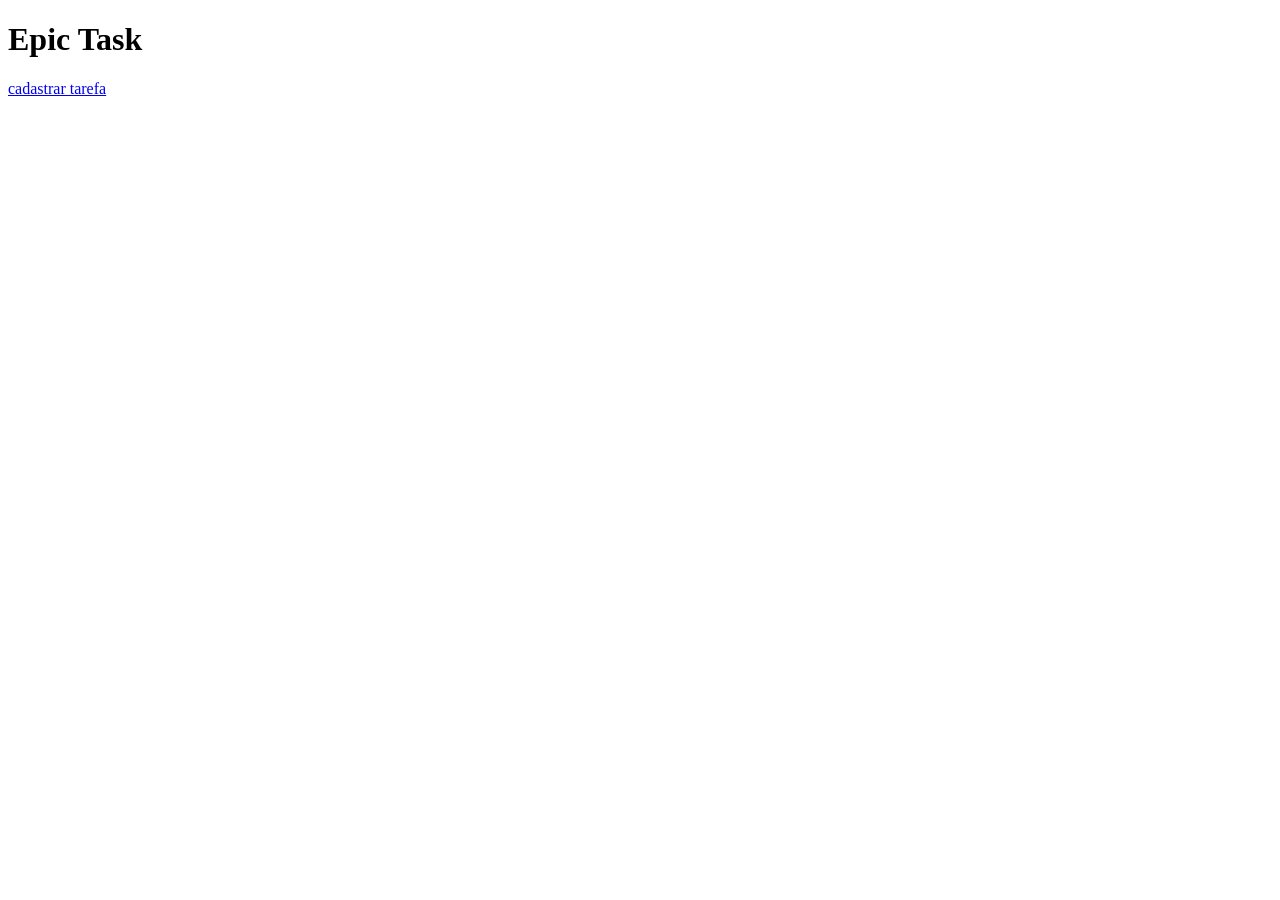
==== epictaskapi/src/main/resources/templates/task/index.html @ 4bb311e7 "🪐 Spring Web" ====
<!DOCTYPE html>
<html lang="en">
<head>
    <meta charset="UTF-8">
    <meta http-equiv="X-UA-Compatible" content="IE=edge">
    <meta name="viewport" content="width=device-width, initial-scale=1.0">
    <link rel="stylesheet" th:href="@{~/css/global.css}">
    <title>Epic Task</title>
</head>
<body>
    <h1>Epic Task</h1>

    <a class="button" href="/task/new">cadastrar tarefa</a>

    <main class="cards">
        <div class="card" th:each="task : ${tasks}">
            <h2 th:text="${task.title}"></h2>
            <span th:text="${task.status + '%'}"></span>
            <span th:text="${task.score + 'pts'}"></span>
        </div>
    </main>

</body>
</html>
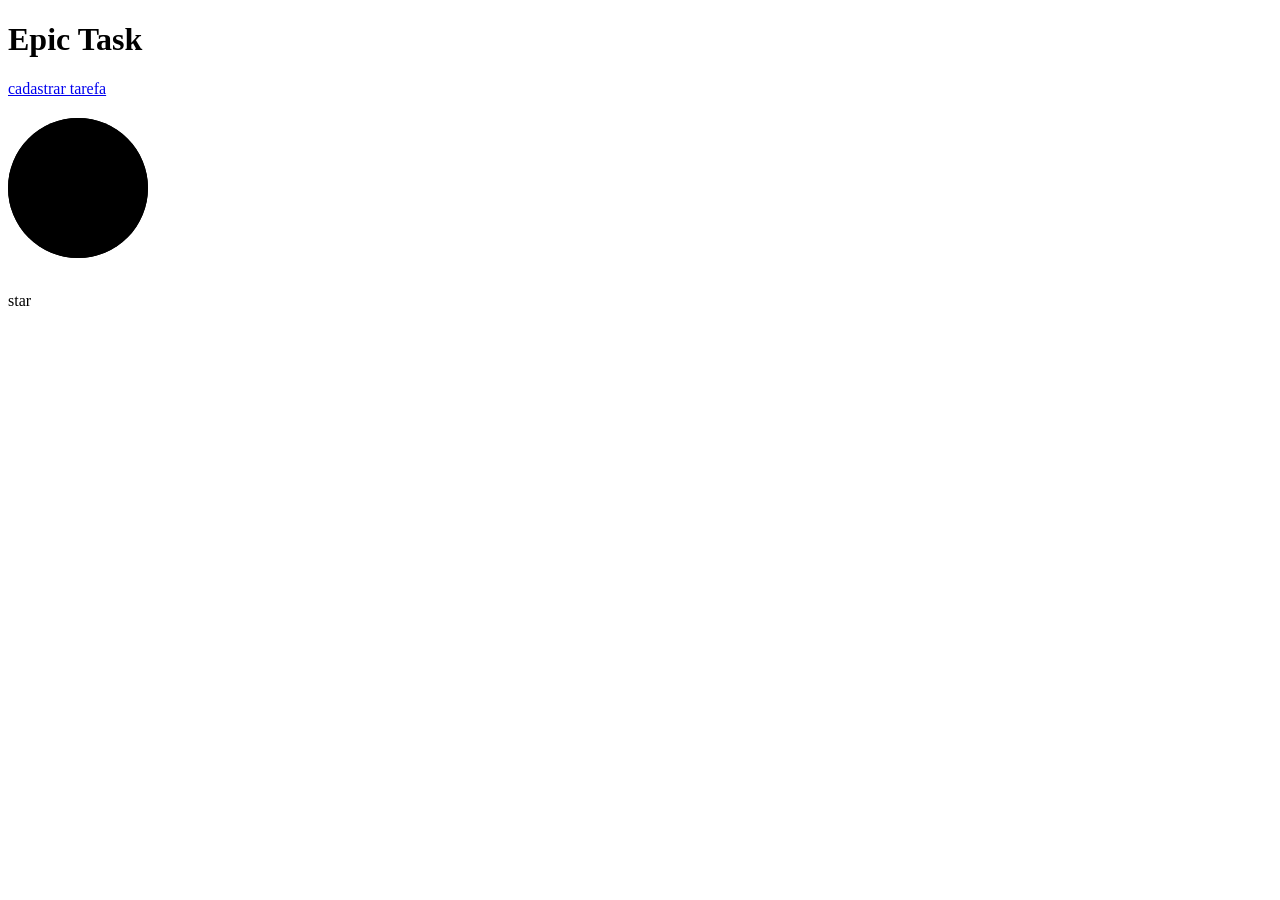
==== commit 14fe8b12: "💅 styles" ====
--- a/epictaskapi/src/main/resources/templates/task/index.html
+++ b/epictaskapi/src/main/resources/templates/task/index.html
@@ -10,13 +10,26 @@
 <body>
     <h1>Epic Task</h1>
 
-    <a class="button" href="/task/new">cadastrar tarefa</a>
+    <div class="toolbar">
+        <a class="button" href="/task/new">cadastrar tarefa</a>
+    </div>
 
     <main class="cards">
-        <div class="card" th:each="task : ${tasks}">
+        <div class="card animated" th:each="task : ${tasks}">
             <h2 th:text="${task.title}"></h2>
-            <span th:text="${task.status + '%'}"></span>
-            <span th:text="${task.score + 'pts'}"></span>
+            <div class="status">
+                <svg>
+                    <circle cx="70" cy="70" r="70" />
+                    <circle cx="70" cy="70" r="70" th:style="${'stroke-dashoffset: ' + (440 - (440 * task.status) / 100) }" />
+                </svg>
+                <div class="number">
+                    <h2 th:text="${task.status + '%'}"></h2>
+                </div>
+            </div>
+            <div class="score">
+                <span class="material-icons">star</span>
+                <span th:text="${task.score + 'pts'}"></span>
+            </div>
         </div>
     </main>
 
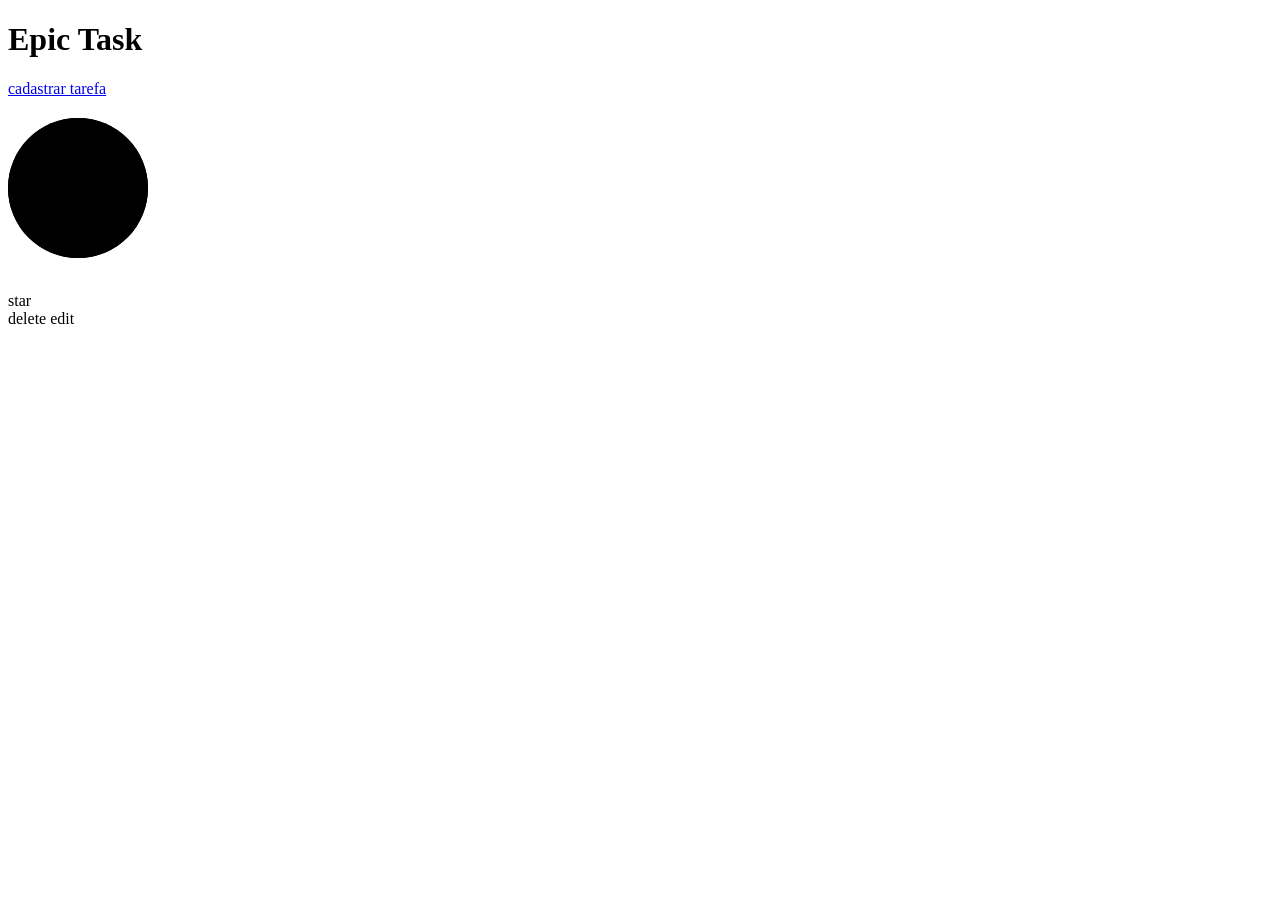
==== commit 75c8b8ee: "bean validation" ====
--- a/epictaskapi/src/main/resources/templates/task/index.html
+++ b/epictaskapi/src/main/resources/templates/task/index.html
@@ -12,6 +12,10 @@
 
     <div class="toolbar">
         <a class="button" href="/task/new">cadastrar tarefa</a>
+    </div>
+
+    <div class="alert success" th:if="${message != null}">
+        <span th:text="${message}"></span>
     </div>
 
     <main class="cards">
@@ -30,6 +34,14 @@
                 <span class="material-icons">star</span>
                 <span th:text="${task.score + 'pts'}"></span>
             </div>
+            <div class="actions">
+                <a th:href="${'/task/delete/' + task.id}">
+                    <span class="material-icons">delete</span>
+                </a>
+                <a th:href="${'/task/' + task.id}">
+                    <span class="material-icons">edit</span>
+                </a>
+            </div>
         </div>
     </main>
 
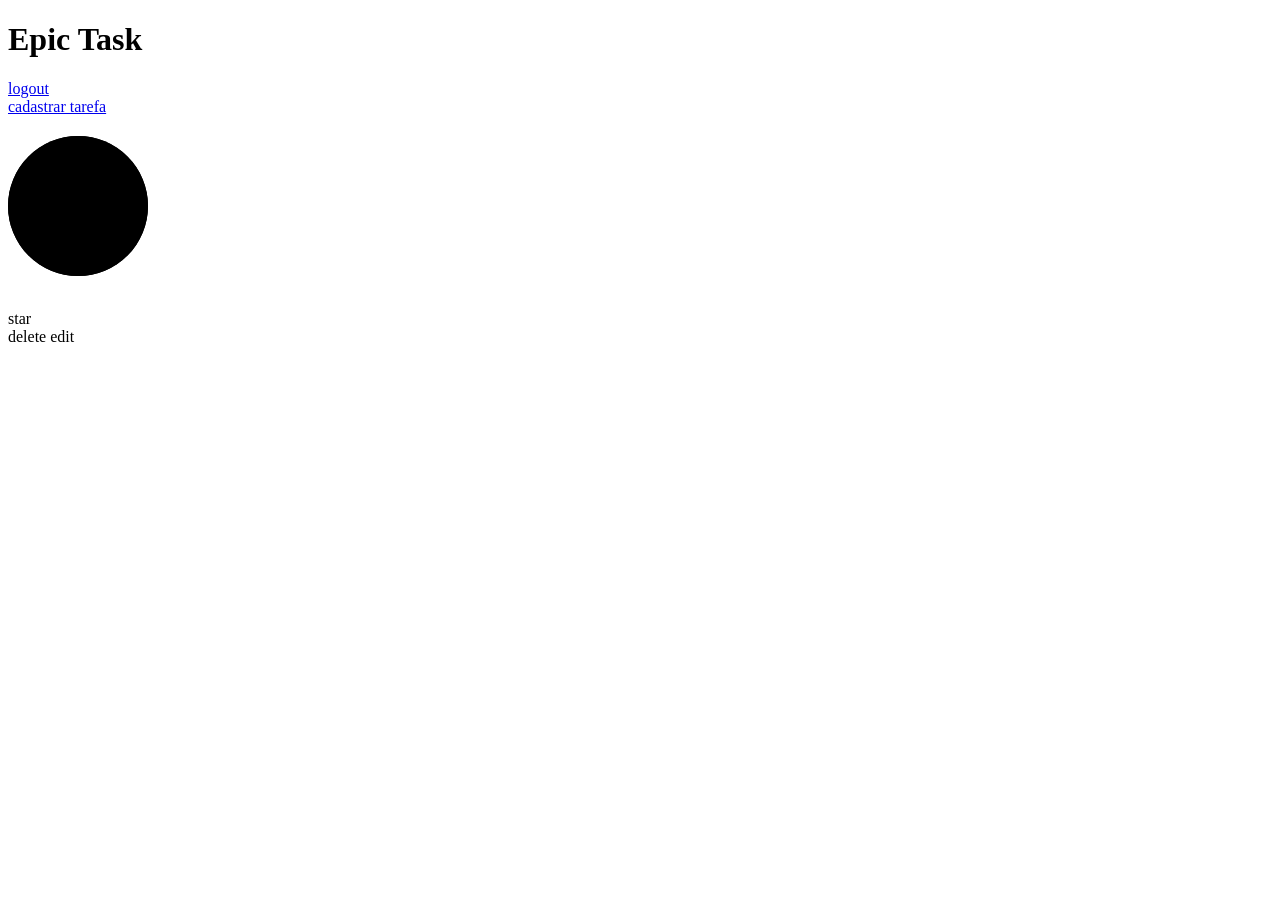
==== commit 1435620f: "auth" ====
--- a/epictaskapi/src/main/resources/templates/task/index.html
+++ b/epictaskapi/src/main/resources/templates/task/index.html
@@ -8,10 +8,17 @@
     <title>Epic Task</title>
 </head>
 <body>
-    <h1>Epic Task</h1>
+    <header>
+        <h1>Epic Task</h1>
+        <div class="login-info">
+            <span sec:authentication="principal.name"></span>
+            <a href="/logout"><span class="material-icons">logout</span></a>
+        </div>
+    </header>
+
 
     <div class="toolbar">
-        <a class="button" href="/task/new">cadastrar tarefa</a>
+        <a class="button" href="/task/new" sec:authorize-url="POST /task">cadastrar tarefa</a>
     </div>
 
     <div class="alert success" th:if="${message != null}">
@@ -35,7 +42,7 @@
                 <span th:text="${task.score + 'pts'}"></span>
             </div>
             <div class="actions">
-                <a th:href="${'/task/delete/' + task.id}">
+                <a th:href="${'/task/delete/' + task.id}" sec:authorize="hasRole('ADMIN')">
                     <span class="material-icons">delete</span>
                 </a>
                 <a th:href="${'/task/' + task.id}">
